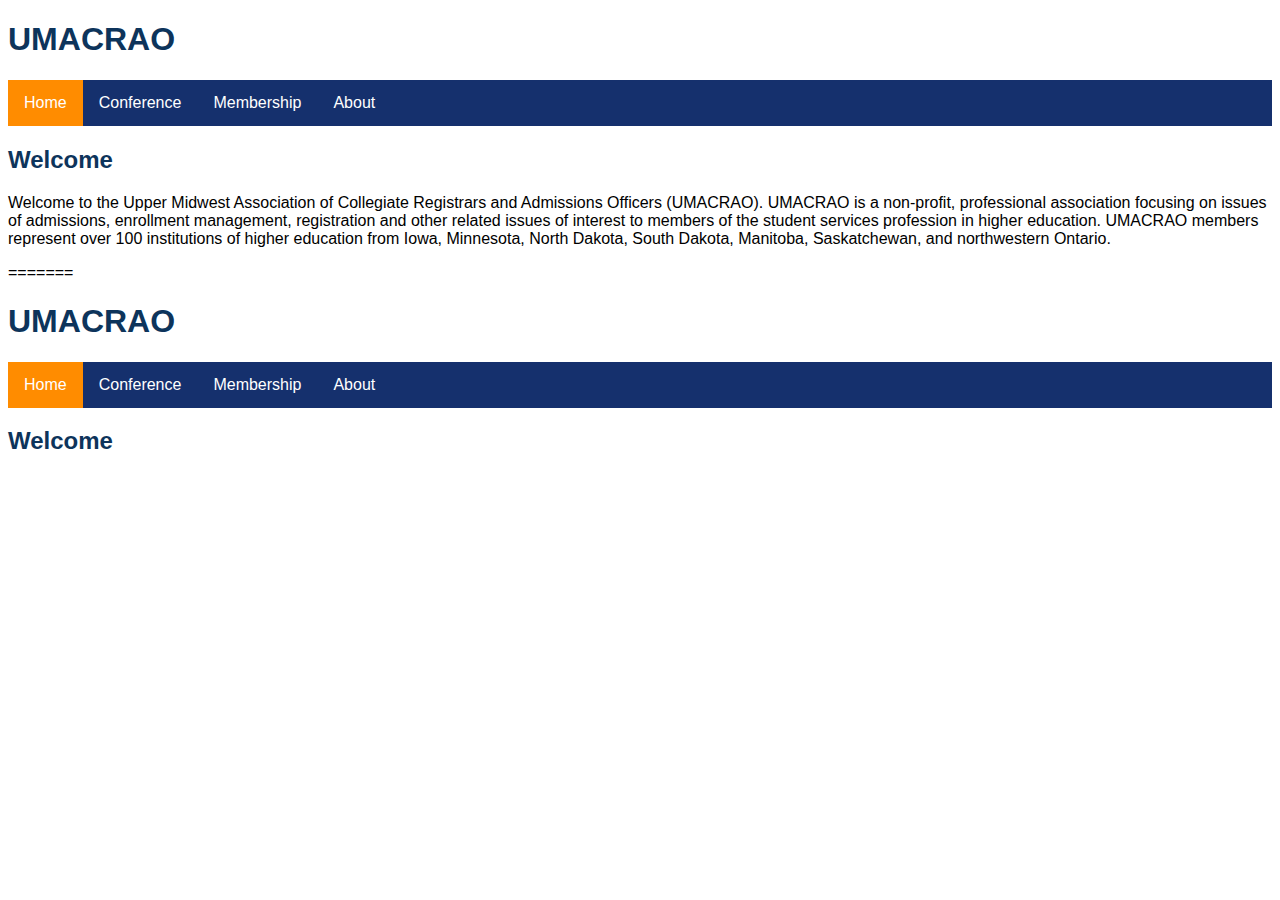
==== index.html @ ed1b4711 "Merge branch 'gh-pages' into Adding-content-draft" ====
<!doctype html>
<head>
  <title>Page title</title>
  <link rel="stylesheet" type="text/css" href="styles.css">
</head>

<body>
  <h1>UMACRAO</h1>
    <ul>
      <li><a class="active" href="./index.html">Home</a></li>
      <li><a href="./conference.html">Conference</a></li>
      <li><a href="./membership.html">Membership</a></li>
      <li><a href="./about.html">About</a></li>
    </ul>
<h2>Welcome</h2>
<p>Welcome to the Upper Midwest Association of Collegiate Registrars and Admissions Officers (UMACRAO). UMACRAO is a non-profit, professional association focusing on issues of admissions, enrollment management, registration and other related issues of interest to members of the student services profession in higher education. UMACRAO members represent over 100 institutions of higher education from Iowa, Minnesota, North Dakota, South Dakota, Manitoba, Saskatchewan, and northwestern Ontario.</p>
=======
<h1>UMACRAO</h1>
  <ul>
    <li><a class="active" href="#home">Home</a></li>
    <li><a href="./conference.html">Conference</a></li>
    <li><a href="./membership.html">Membership</a></li>
    <li><a href="./about.html">About</a></li>
  </ul>
<h2>Welcome</h2>
</body>
</html>
---- styles.css ----
body {
  font-family: "Helvetica", sans-serif;
}

h2 { color: #0d345b; }
h1 { color: #0d345b; }
h3 { color: #0d345b; }
ul {
    list-style-type: none;
    margin: 0;
    padding: 0;
    overflow: hidden;
    background-color: #15306d;
}

li {
    float: left;
}

li a {
    display: block;
    color: white;
    text-align: center;
    padding: 14px 16px;
    text-decoration: none;
}

li a:hover:not(.active) {
    background-color: #f38c00;
}

=======
h1 {
  color:#f38c00;
}

h2 {
  color: #0d345b;
}

ul {
    list-style-type: none;
    margin: 0;
    padding: 0;
    overflow: hidden;
    background-color: #15306d;
}

li {
    float: left;
}

li a {
    display: block;
    color: white;
    text-align: center;
    padding: 14px 16px;
    text-decoration: none;
}

li a:hover:not(.active) {
    background-color: #f38c00;
}

.active {
    background-color: #FF8C00;
}
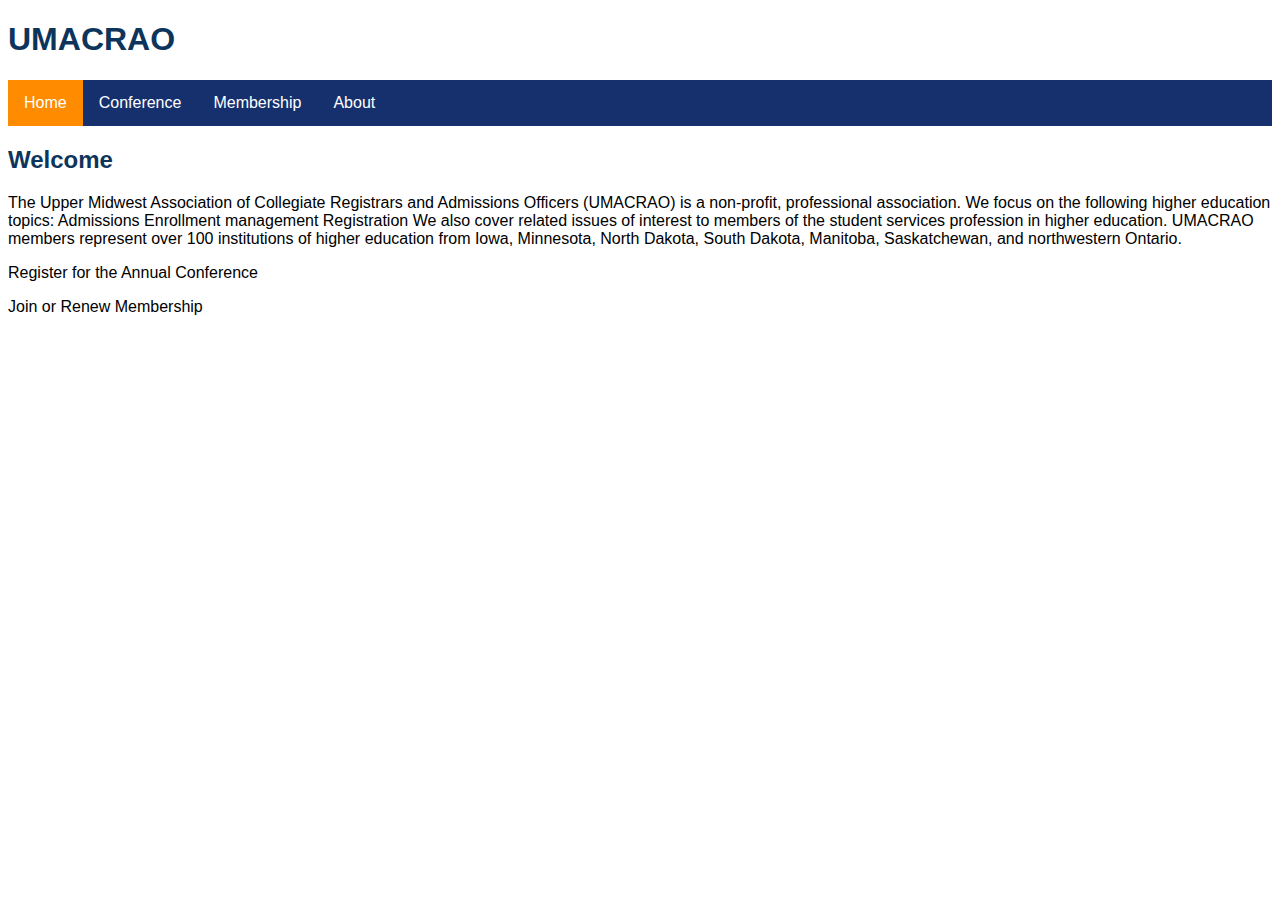
==== commit 8d4368b6: "Adding and removing pages for new content" ====
--- a/index.html
+++ b/index.html
@@ -1,9 +1,8 @@
 <!doctype html>
 <head>
-  <title>Page title</title>
+  <title>UMACRAO</title>
   <link rel="stylesheet" type="text/css" href="styles.css">
 </head>
-
 <body>
   <h1>UMACRAO</h1>
     <ul>
@@ -13,15 +12,10 @@
       <li><a href="./about.html">About</a></li>
     </ul>
 <h2>Welcome</h2>
-<p>Welcome to the Upper Midwest Association of Collegiate Registrars and Admissions Officers (UMACRAO). UMACRAO is a non-profit, professional association focusing on issues of admissions, enrollment management, registration and other related issues of interest to members of the student services profession in higher education. UMACRAO members represent over 100 institutions of higher education from Iowa, Minnesota, North Dakota, South Dakota, Manitoba, Saskatchewan, and northwestern Ontario.</p>
-=======
-<h1>UMACRAO</h1>
-  <ul>
-    <li><a class="active" href="#home">Home</a></li>
-    <li><a href="./conference.html">Conference</a></li>
-    <li><a href="./membership.html">Membership</a></li>
-    <li><a href="./about.html">About</a></li>
-  </ul>
-<h2>Welcome</h2>
+<p>The Upper Midwest Association of Collegiate Registrars and Admissions Officers (UMACRAO) is a non-profit, professional association. We focus on the following higher education topics:
+Admissions      Enrollment management      Registration
+We also cover related issues of interest to members of the student services profession in higher education. UMACRAO members represent over 100 institutions of higher education from Iowa, Minnesota, North Dakota, South Dakota, Manitoba, Saskatchewan, and northwestern Ontario.</p>
+<p>Register for the Annual Conference</P>
+<p>Join or Renew Membership</P>
 </body>
 </html>
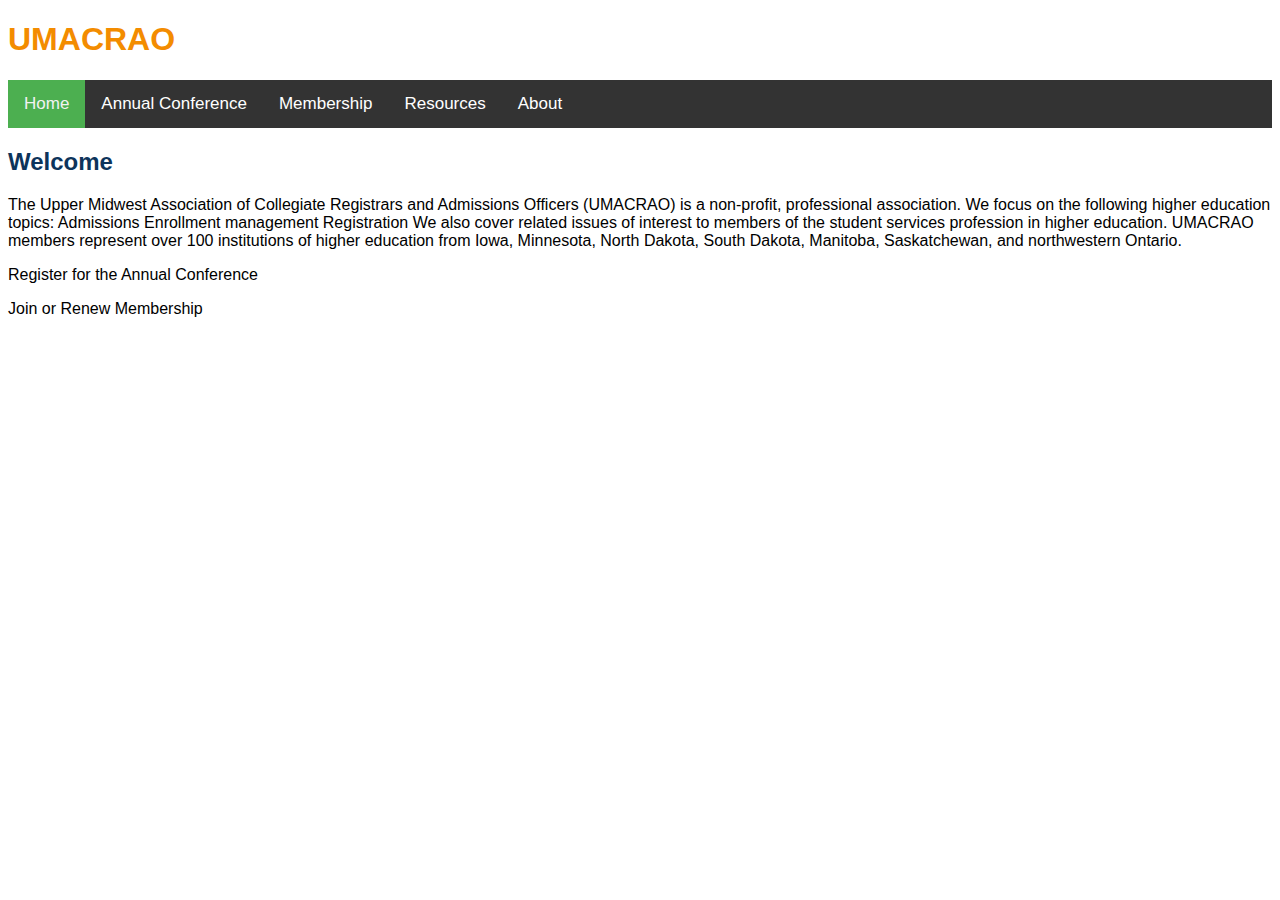
==== commit 4717a8f5: "Adding responsive top nav" ====
--- a/index.html
+++ b/index.html
@@ -5,12 +5,56 @@
 </head>
 <body>
   <h1>UMACRAO</h1>
-    <ul>
-      <li><a class="active" href="./index.html">Home</a></li>
-      <li><a href="./conference.html">Conference</a></li>
-      <li><a href="./membership.html">Membership</a></li>
-      <li><a href="./about.html">About</a></li>
-    </ul>
+  <div class="topnav" id="myTopnav">
+    <a href="./index.html" class="active">Home</a>
+    <div class="dropdown">
+      <button class="dropbtn">Annual Conference
+        <i class="fa fa-caret-down"></i>
+      </button>
+      <div class="dropdown-content">
+        <a href="./registration.html">Registration</a>
+        <a href="./program-guide-and-events.html">Program Guide and Events</a>
+      </div>
+    </div>
+    <div class="dropdown">
+      <button class="dropbtn">Membership
+        <i class="fa fa-caret-down"></i>
+      </button>
+      <div class="dropdown-content">
+        <a href="./join-or-renew.html">Join or Renew</a>
+        <a href="#">Member Institutions</a>
+      </div>
+    </div>
+    <div class="dropdown">
+      <button class="dropbtn">Resources
+        <i class="fa fa-caret-down"></i>
+      </button>
+      <div class="dropdown-content">
+        <a href="./career-opportunities.html">Career Opportunities</a>
+        <a href="https://aacrao.org" target="_blank">AACRAO</a>
+        <a href="https://www2.ed.gov/policy/gen/guid/fpco/ferpa/index.html" target="_blank">FERPA</a>
+      </div>
+    </div>
+    <div class="dropdown">
+      <button class="dropbtn">About
+        <i class="fa fa-caret-down"></i>
+      </button>
+      <div class="dropdown-content">
+        <a href="./committees.html">Committees</a>
+      </div>
+    </div>
+    <a href="javascript:void(0);" class="icon" onclick="myFunction()">&#9776;</a>
+  </div>
+  <script>
+  function myFunction() {
+      var x = document.getElementById("myTopnav");
+      if (x.className === "topnav") {
+          x.className += " responsive";
+      } else {
+          x.className = "topnav";
+      }
+  }
+  </script>
 <h2>Welcome</h2>
 <p>The Upper Midwest Association of Collegiate Registrars and Admissions Officers (UMACRAO) is a non-profit, professional association. We focus on the following higher education topics:
 Admissions      Enrollment management      Registration
--- a/styles.css
+++ b/styles.css
@@ -2,34 +2,6 @@
   font-family: "Helvetica", sans-serif;
 }
 
-h2 { color: #0d345b; }
-h1 { color: #0d345b; }
-h3 { color: #0d345b; }
-ul {
-    list-style-type: none;
-    margin: 0;
-    padding: 0;
-    overflow: hidden;
-    background-color: #15306d;
-}
-
-li {
-    float: left;
-}
-
-li a {
-    display: block;
-    color: white;
-    text-align: center;
-    padding: 14px 16px;
-    text-decoration: none;
-}
-
-li a:hover:not(.active) {
-    background-color: #f38c00;
-}
-
-=======
 h1 {
   color:#f38c00;
 }
@@ -38,30 +10,105 @@
   color: #0d345b;
 }
 
-ul {
-    list-style-type: none;
-    margin: 0;
-    padding: 0;
-    overflow: hidden;
-    background-color: #15306d;
+.topnav {
+  overflow: hidden;
+  background-color: #333;
 }
 
-li {
-    float: left;
-}
-
-li a {
-    display: block;
-    color: white;
-    text-align: center;
-    padding: 14px 16px;
-    text-decoration: none;
-}
-
-li a:hover:not(.active) {
-    background-color: #f38c00;
+.topnav a {
+  float: left;
+  display: block;
+  color: #f2f2f2;
+  text-align: center;
+  padding: 14px 16px;
+  text-decoration: none;
+  font-size: 17px;
 }
 
 .active {
-    background-color: #FF8C00;
+  background-color: #4CAF50;
+  color: white;
 }
+
+.topnav .icon {
+  display: none;
+}
+
+.dropdown {
+    float: left;
+    overflow: hidden;
+}
+
+.dropdown .dropbtn {
+    font-size: 17px;
+    border: none;
+    outline: none;
+    color: white;
+    padding: 14px 16px;
+    background-color: inherit;
+    font-family: inherit;
+    margin: 0;
+}
+
+.dropdown-content {
+    display: none;
+    position: absolute;
+    background-color: #f9f9f9;
+    min-width: 160px;
+    box-shadow: 0px 8px 16px 0px rgba(0,0,0,0.2);
+    z-index: 1;
+}
+
+.dropdown-content a {
+    float: none;
+    color: black;
+    padding: 12px 16px;
+    text-decoration: none;
+    display: block;
+    text-align: left;
+}
+
+.topnav a:hover, .dropdown:hover .dropbtn {
+  background-color: #555;
+  color: white;
+}
+
+.dropdown-content a:hover {
+    background-color: #ddd;
+    color: black;
+}
+
+.dropdown:hover .dropdown-content {
+    display: block;
+}
+
+@media screen and (max-width: 600px) {
+  .topnav a:not(:first-child), .dropdown .dropbtn {
+    display: none;
+  }
+  .topnav a.icon {
+    float: right;
+    display: block;
+  }
+}
+
+@media screen and (max-width: 600px) {
+  .topnav.responsive {position: relative;}
+  .topnav.responsive .icon {
+    position: absolute;
+    right: 0;
+    top: 0;
+  }
+  .topnav.responsive a {
+    float: none;
+    display: block;
+    text-align: left;
+  }
+  .topnav.responsive .dropdown {float: none;}
+  .topnav.responsive .dropdown-content {position: relative;}
+  .topnav.responsive .dropdown .dropbtn {
+    display: block;
+    width: 100%;
+    text-align: left;
+  }
+}
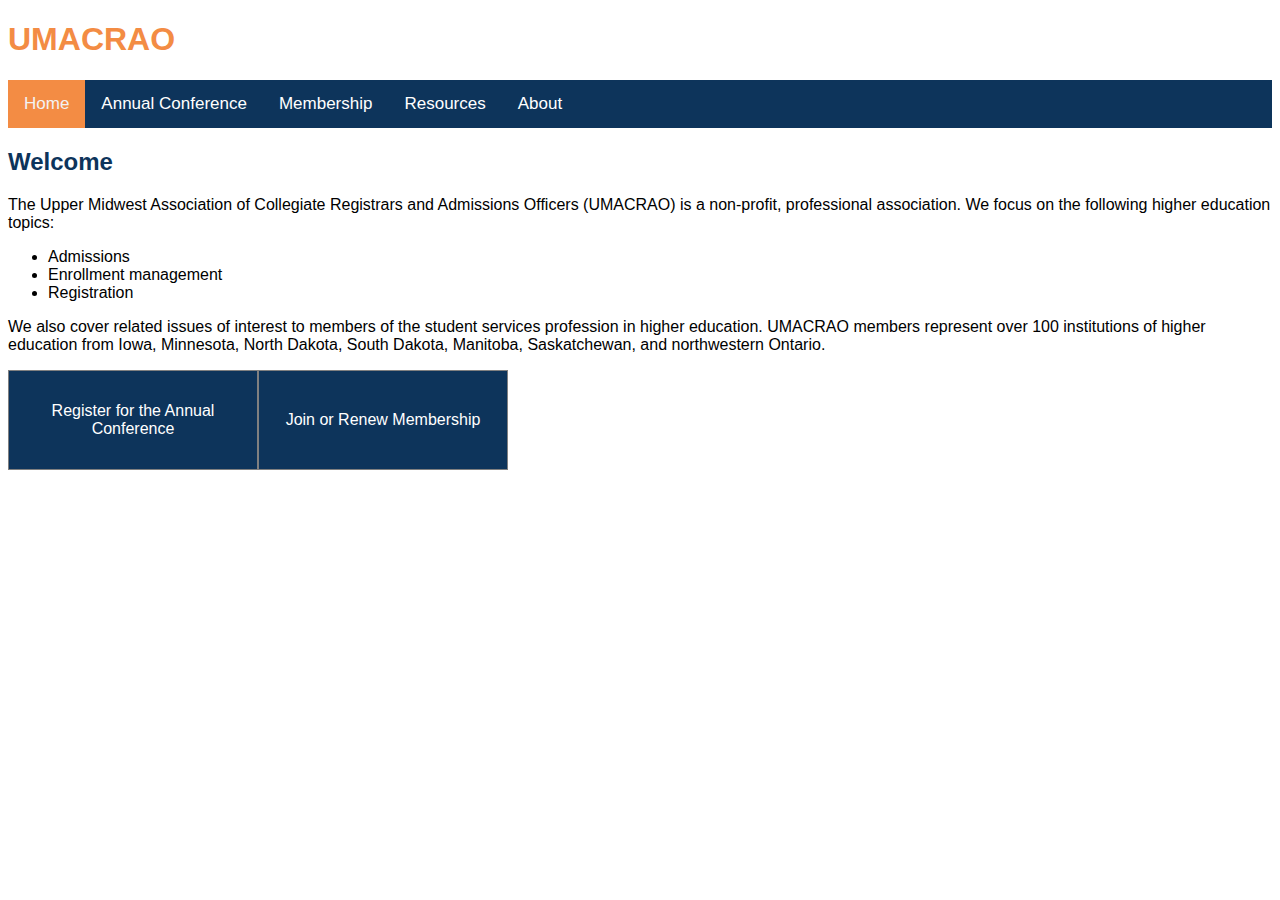
==== commit 860f6112: "Added links, headers, buttons" ====
--- a/index.html
+++ b/index.html
@@ -1,6 +1,6 @@
 <!doctype html>
 <head>
-  <title>UMACRAO</title>
+  <title>UMACRAO Home</title>
   <link rel="stylesheet" type="text/css" href="styles.css">
 </head>
 <body>
@@ -57,9 +57,15 @@
   </script>
 <h2>Welcome</h2>
 <p>The Upper Midwest Association of Collegiate Registrars and Admissions Officers (UMACRAO) is a non-profit, professional association. We focus on the following higher education topics:
-Admissions      Enrollment management      Registration
+<ul>
+<li>Admissions</li>
+<li>Enrollment management</li>
+<li>Registration</li>
+</ul>
 We also cover related issues of interest to members of the student services profession in higher education. UMACRAO members represent over 100 institutions of higher education from Iowa, Minnesota, North Dakota, South Dakota, Manitoba, Saskatchewan, and northwestern Ontario.</p>
-<p>Register for the Annual Conference</P>
-<p>Join or Renew Membership</P>
+<div class="btn-group">
+  <a href="https://umacrao.inviteright.com/event/response/E36835DA/JUYwJTFCJUFEJTlCJTgyJTdDJTVCNyU1QyVERCVDRF8lRUQlNUVUJTdCMiU4MyUxQSUzRiUwRVolN0IlOTAlN0VzJTlBJTI3JTdEJUZBJTFGJTFC/0/0//"> <button class="button">Register for the Annual Conference</button></a>
+  <a href="./join-or-renew.html"><button class="button">Join or Renew Membership</button></a>
+</div>
 </body>
 </html>
--- a/styles.css
+++ b/styles.css
@@ -3,7 +3,7 @@
 }
 
 h1 {
-  color:#f38c00;
+  color:#f38c44;
 }
 
 h2 {
@@ -12,7 +12,7 @@
 
 .topnav {
   overflow: hidden;
-  background-color: #333;
+  background-color: #0d345b;
 }
 
 .topnav a {
@@ -26,8 +26,8 @@
 }
 
 .active {
-  background-color: #4CAF50;
-  color: white;
+  background-color: #f38c44;
+  color: orange;
 }
 
 .topnav .icon {
@@ -53,7 +53,7 @@
 .dropdown-content {
     display: none;
     position: absolute;
-    background-color: #f9f9f9;
+    background-color: #3c81f8;
     min-width: 160px;
     box-shadow: 0px 8px 16px 0px rgba(0,0,0,0.2);
     z-index: 1;
@@ -61,7 +61,7 @@
 
 .dropdown-content a {
     float: none;
-    color: black;
+    color: white;
     padding: 12px 16px;
     text-decoration: none;
     display: block;
@@ -69,13 +69,13 @@
 }
 
 .topnav a:hover, .dropdown:hover .dropbtn {
-  background-color: #555;
+  background-color: #3c81f8;
   color: white;
 }
 
 .dropdown-content a:hover {
-    background-color: #ddd;
-    color: black;
+    background-color: #f38c44;
+    color: white;
 }
 
 .dropdown:hover .dropdown-content {
@@ -112,3 +112,22 @@
     text-align: left;
   }
 }
+.btn-group .button {
+    background-color: #0d345b;
+    border: 1px solid #808080;
+    color: white;
+    text-align: center;
+    text-decoration: none;
+    display: inline-block;
+    font-size: 16px;
+    cursor: pointer;
+    float: left;
+    width: 250px;
+    height: 100px;
+}
+.btn-group .button:not(:last-child) {
+    border-right: none; /* Prevent double borders */
+}
+.btn-group .button:hover {
+    background-color: #3c81f8;
+}
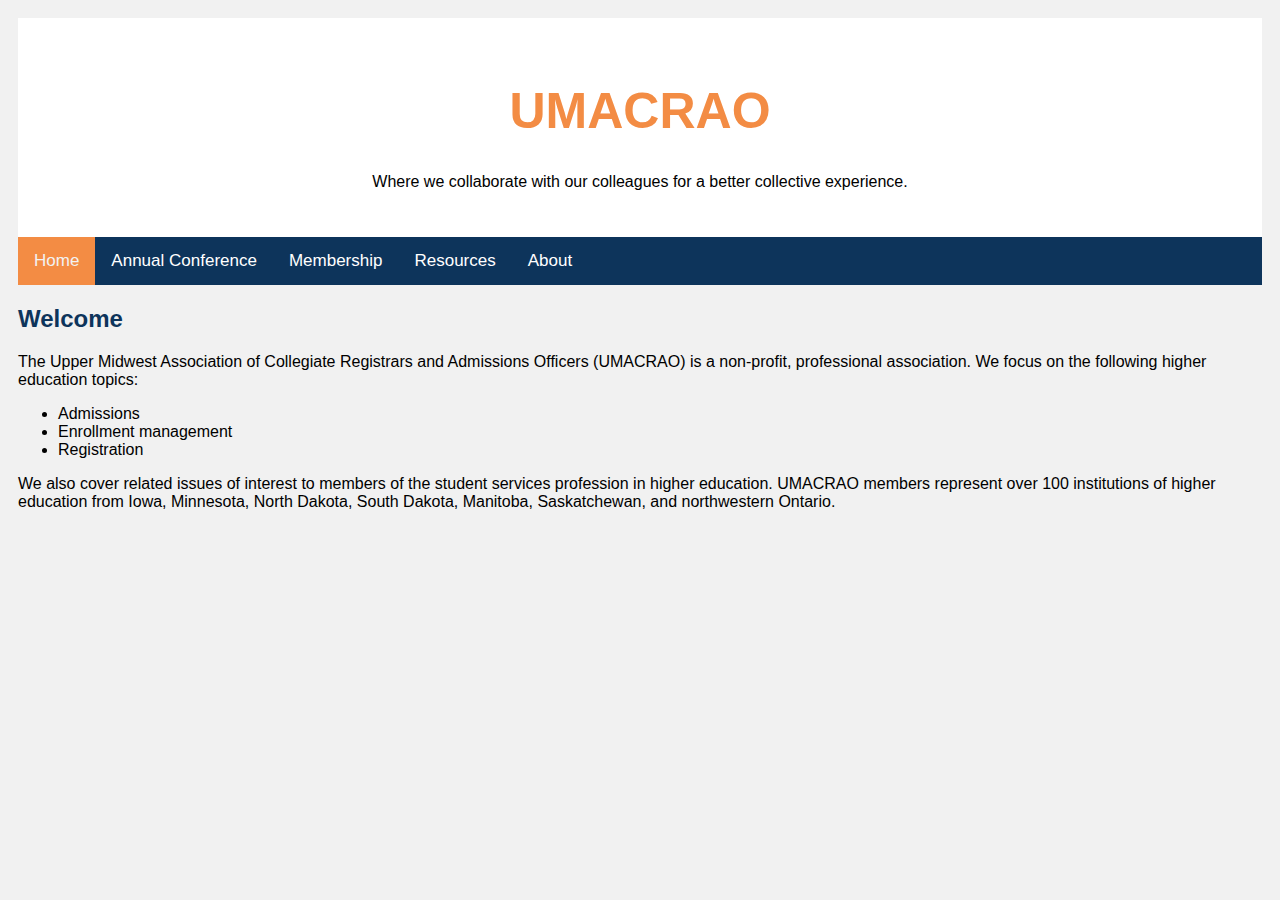
==== commit eac49322: "Tables and edits" ====
--- a/index.html
+++ b/index.html
@@ -4,7 +4,10 @@
   <link rel="stylesheet" type="text/css" href="styles.css">
 </head>
 <body>
+<div class="header">
   <h1>UMACRAO</h1>
+  <p>Where we collaborate with our colleagues for a better collective experience.</p>
+</div>
   <div class="topnav" id="myTopnav">
     <a href="./index.html" class="active">Home</a>
     <div class="dropdown">
@@ -22,7 +25,6 @@
       </button>
       <div class="dropdown-content">
         <a href="./join-or-renew.html">Join or Renew</a>
-        <a href="#">Member Institutions</a>
       </div>
     </div>
     <div class="dropdown">
@@ -55,17 +57,27 @@
       }
   }
   </script>
-<h2>Welcome</h2>
-<p>The Upper Midwest Association of Collegiate Registrars and Admissions Officers (UMACRAO) is a non-profit, professional association. We focus on the following higher education topics:
-<ul>
-<li>Admissions</li>
-<li>Enrollment management</li>
-<li>Registration</li>
-</ul>
-We also cover related issues of interest to members of the student services profession in higher education. UMACRAO members represent over 100 institutions of higher education from Iowa, Minnesota, North Dakota, South Dakota, Manitoba, Saskatchewan, and northwestern Ontario.</p>
-<div class="btn-group">
-  <a href="https://umacrao.inviteright.com/event/response/E36835DA/JUYwJTFCJUFEJTlCJTgyJTdDJTVCNyU1QyVERCVDRF8lRUQlNUVUJTdCMiU4MyUxQSUzRiUwRVolN0IlOTAlN0VzJTlBJTI3JTdEJUZBJTFGJTFC/0/0//"> <button class="button">Register for the Annual Conference</button></a>
-  <a href="./join-or-renew.html"><button class="button">Join or Renew Membership</button></a>
+        <h2>Welcome</h2>
+        <!--image goes here <div class="fakeimg" style="height:200px;">Image</div>-->
+        <p>The Upper Midwest Association of Collegiate Registrars and Admissions Officers (UMACRAO) is a non-profit, professional association. We focus on the following higher education topics:
+        <ul>
+          <li>Admissions</li>
+          <li>Enrollment management</li>
+          <li>Registration</li>
+        </ul>
+        We also cover related issues of interest to members of the student services profession in higher education. UMACRAO members represent over 100 institutions of higher education from Iowa, Minnesota, North Dakota, South Dakota, Manitoba, Saskatchewan, and northwestern Ontario.</p>
+  <!--buttons here that are commented
+  <div class="card-button">
+      <div class="btn-group">
+          <a href="https://umacrao.inviteright.com/event/response/E36835DA/JUYwJTFCJUFEJTlCJTgyJTdDJTVCNyU1QyVERCVDRF8lRUQlNUVUJTdCMiU4MyUxQSUzRiUwRVolN0IlOTAlN0VzJTlBJTI3JTdEJUZBJTFGJTFC/0/0//">
+            <button class="button">Register for the Annual Conference</button>
+          </a>
+          <a href="./join-or-renew.html">
+            <button class="button">Join or Renew Membership</button>
+          </a>
+      </div>
+  </div>
+-->
 </div>
 </body>
 </html>
--- a/styles.css
+++ b/styles.css
@@ -8,6 +8,27 @@
 
 h2 {
   color: #0d345b;
+}
+
+* {
+    box-sizing: border-box;
+}
+
+body {
+    font-family: Helvetica;
+    padding: 10px;
+    background: #f1f1f1;
+}
+
+/* Header/Blog Title */
+.header {
+    padding: 30px;
+    text-align: center;
+    background: white;
+}
+
+.header h1 {
+    font-size: 50px;
 }
 
 .topnav {
@@ -112,6 +133,75 @@
     text-align: left;
   }
 }
+
+
+/* Body section  */
+.body-section {
+    float: left;
+    width: 75%;
+}
+
+/* Fake image */
+.fakeimg {
+    background-color: #aaa;
+    width: 100%;
+    padding: 20px;
+}
+
+/* Add a card effect for articles */
+.card {
+    background-color: white;
+    padding: 20px;
+    margin-top: 20px;
+    margin:auto;
+    width: 80%;
+}
+.card-button {
+  background-color: white;
+  padding: 20px;
+  margin-top: 20px;
+  height: 140px;
+  margin:auto;
+  margin-top: 20px;
+  width: 80%;
+}
+
+/* Clear floats after the columns */
+.row:after {
+    content: "";
+    display: table;
+    clear: both;
+}
+
+/* Footer */
+.footer {
+    padding: 20px;
+    text-align: center;
+    background: #ddd;
+    margin-top: 20px;
+}
+
+/* Responsive layout - when the screen is less than 800px wide, make the two columns stack on top of each other instead of next to each other */
+@media screen and (max-width: 800px) {
+    .leftcolumn, .rightcolumn {
+        width: 100%;
+        padding: 0;
+    }
+}
+
+/* Responsive layout - when the screen is less than 400px wide, make the navigation links stack on top of each other instead of next to each other */
+@media screen and (max-width: 400px) {
+    .topnav a {
+        float: none;
+        width: 100%;
+    }
+}
+
+.btn-group {
+  width: 40%;
+  margin: auto;
+}
+
 .btn-group .button {
     background-color: #0d345b;
     border: 1px solid #808080;
@@ -131,3 +221,18 @@
 .btn-group .button:hover {
     background-color: #3c81f8;
 }
+table {
+    font-family: Helvetica, sans-serif;
+    border-collapse: collapse;
+    width: 100%;
+}
+
+td, th {
+    border: 1px solid #dddddd;
+    text-align: left;
+    padding: 8px;
+}
+
+tr:nth-child(even) {
+    background-color: #dddddd;
+}
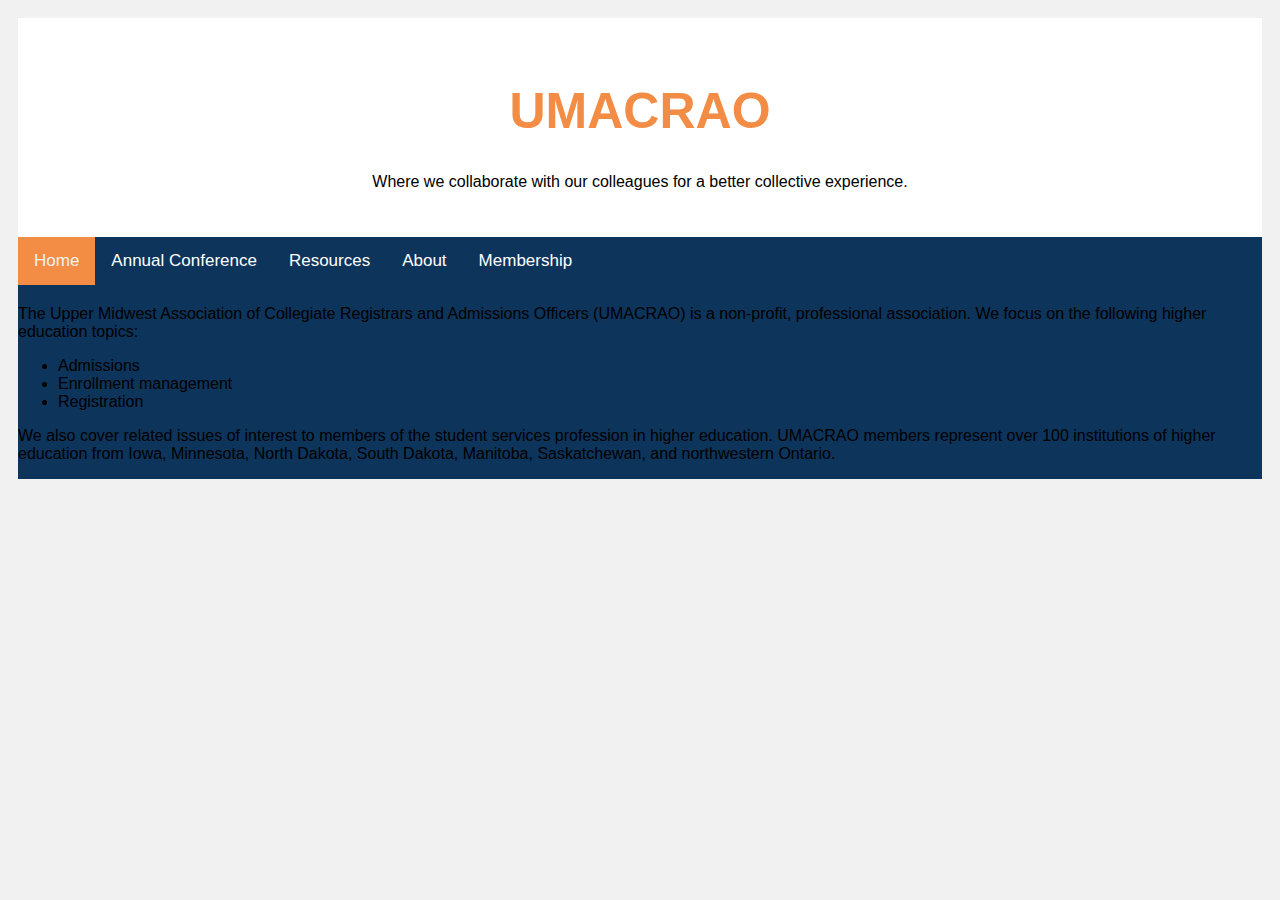
==== commit 03384a87: "Portfolio template" ====
--- a/index.html
+++ b/index.html
@@ -25,8 +25,8 @@
       </button>
       <div class="dropdown-content">
         <a href="./join-or-renew.html">Join or Renew</a>
+        <a href="./membership_institutions.html">Membership Institutions</a>
       </div>
-    </div>
     <div class="dropdown">
       <button class="dropbtn">Resources
         <i class="fa fa-caret-down"></i>
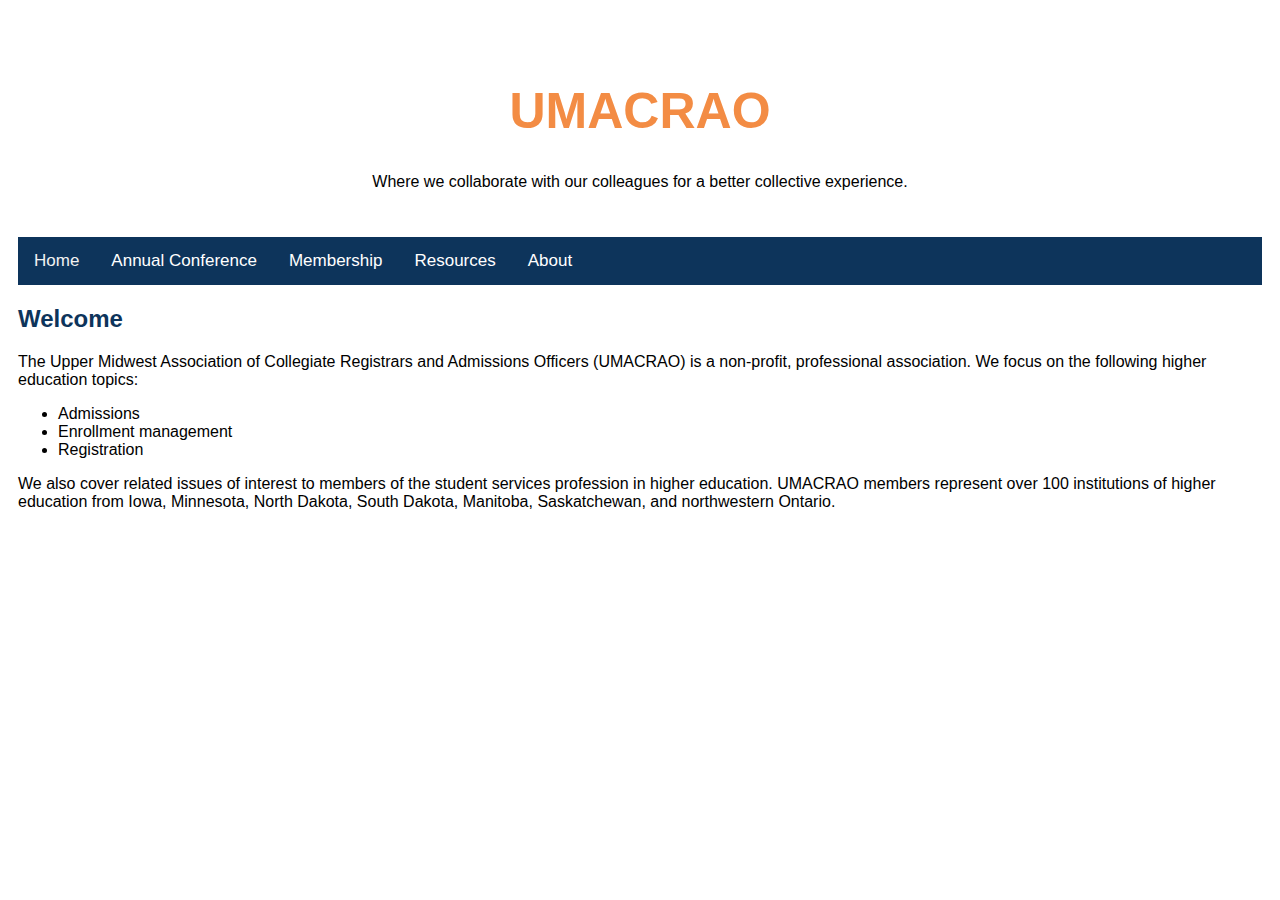
==== commit f05874a1: "Made edits and reorganized some pages. Added countdown and accordion" ====
--- a/index.html
+++ b/index.html
@@ -4,19 +4,19 @@
   <link rel="stylesheet" type="text/css" href="styles.css">
 </head>
 <body>
-<div class="header">
-  <h1>UMACRAO</h1>
-  <p>Where we collaborate with our colleagues for a better collective experience.</p>
-</div>
+  <div class="header">
+    <h1>UMACRAO</h1>
+    <p>Where we collaborate with our colleagues for a better collective experience.</p>
+  </div>
   <div class="topnav" id="myTopnav">
-    <a href="./index.html" class="active">Home</a>
+    <a href="./index.html">Home</a>
     <div class="dropdown">
       <button class="dropbtn">Annual Conference
         <i class="fa fa-caret-down"></i>
       </button>
       <div class="dropdown-content">
         <a href="./registration.html">Registration</a>
-        <a href="./program-guide-and-events.html">Program Guide and Events</a>
+        <a href="./past_conferences.html">Past Conferences</a>
       </div>
     </div>
     <div class="dropdown">
@@ -27,6 +27,7 @@
         <a href="./join-or-renew.html">Join or Renew</a>
         <a href="./membership_institutions.html">Membership Institutions</a>
       </div>
+    </div>
     <div class="dropdown">
       <button class="dropbtn">Resources
         <i class="fa fa-caret-down"></i>
--- a/styles.css
+++ b/styles.css
@@ -1,3 +1,9 @@
+/* Center website */
+.main {
+    max-width: 1080px;
+    margin: auto;
+}
+
 body {
   font-family: "Helvetica", sans-serif;
 }
@@ -15,9 +21,9 @@
 }
 
 body {
-    font-family: Helvetica;
+    font-family: "Helvetica", sans-serif;
     padding: 10px;
-    background: #f1f1f1;
+    background: #white;
 }
 
 /* Header/Blog Title */
